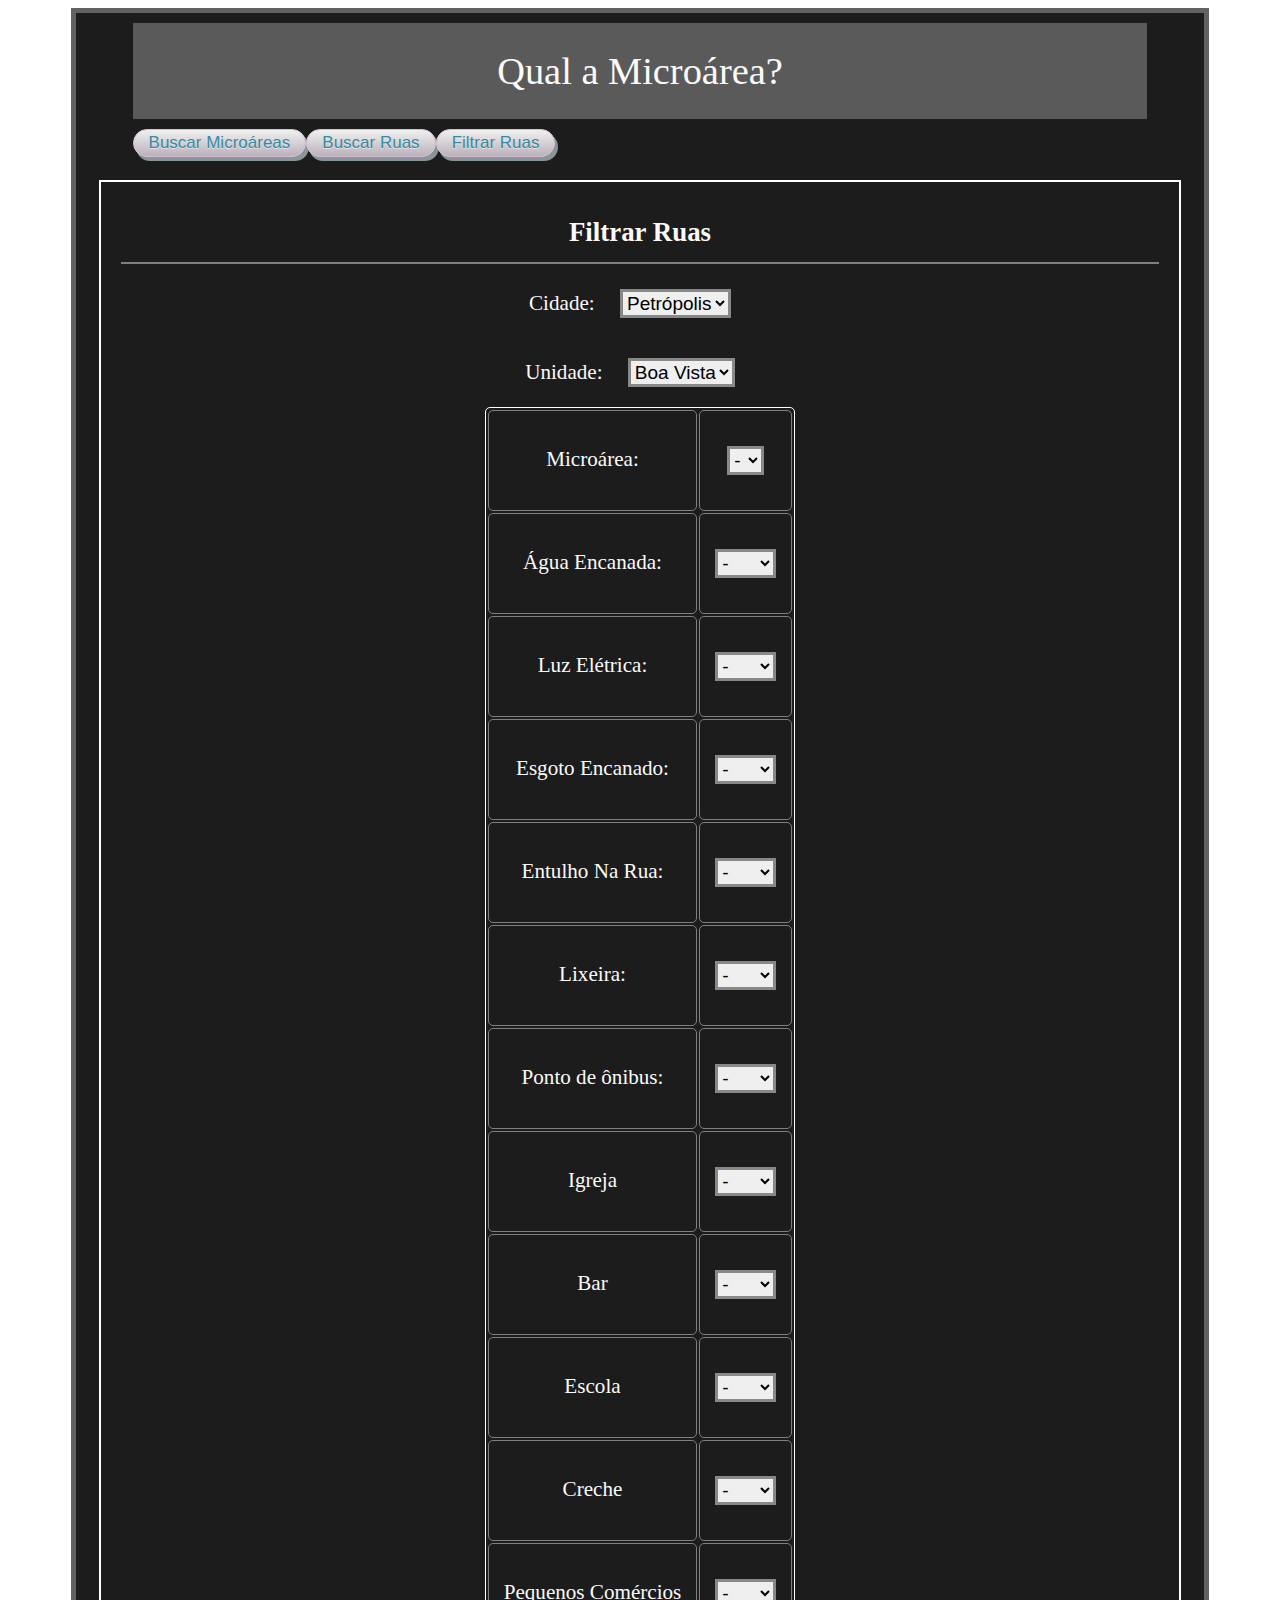
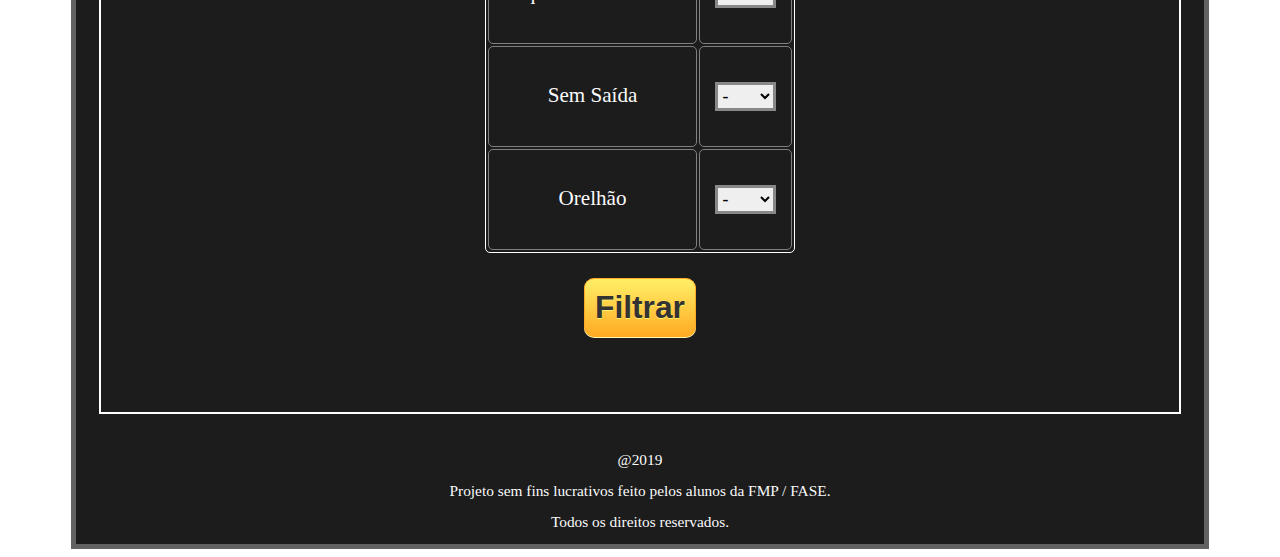
==== filtrar.html @ c30ab0d1 "Fixed aligment on mobile." ====
<!DOCTYPE html>
<html lang="pt-br">

<head>
	<title>Qual a Microárea?</title>
	<meta charset="utf-8">
	<meta name="viewport" content="width=device-width, initial-scale=1">
	<meta http-equiv="Content-Language" content="pt-br">
	<link rel="stylesheet" href="shared.css">
	<link rel="stylesheet" href="filtrar.css">
	<script type="text/javascript" src="utils.js"></script>
	<script type="text/javascript" src="rua.js"></script>
	<script type="text/javascript" src="rua_collection.js"></script>
  	<script type="text/javascript" src="filtrar.js"></script>
</head>

<body>
	<div class="pad_sides center">
		<div class="dark_color center">
			<div class="header header_color center">
				Qual a Microárea?
			</div>
			<div class="pre_content center">
				<div class="redirect_button" id="button_ver_microareas">
					<span>Buscar Microáreas</span>
				</div>
				<div class="redirect_button" id="button_ver_ruas">
					<span>Buscar Ruas</span>
				</div>
				<div class="redirect_button" id="button_ver_filtrar">
					<span>Filtrar Ruas</span>
				</div>
			</div>
			<div class="content">
				<div class="post">
					<div class="post_title">
						Filtrar Ruas
					</div>
					<div class="post_body" id="filtrar_body">
						Cidade:
						<select class="interactionbox paddedchoicebox selectfield" id="cb_cidade">
							<option value="petropolis">Petrópolis</option>
						</select>
						<br>
						Unidade:
						<select class="interactionbox paddedchoicebox selectfield" id="cb_unidade">
							<option value="boavista">Boa Vista</option>
						</select>
						<table class="center border_table">
							<tr>
								<td>Microárea:</td>
								<td>
									<select class="interactionbox selectfield" id="cb_microarea">
									</select>
								</td> 
							</tr>
							<tr>
								<td>Água Encanada:</td>
								<td>
									<select class="interactionbox selectfield" id="cb_agua_encanada">
										<option value="-">-</option>
										<option value="sim">Sim</option>
										<option value="nao">Não</option>
									</select>
								</td>
							</tr>
							<tr>
								<td>Luz Elétrica:</td>
								<td>
									<select class="interactionbox selectfield" id="cb_luz_eletrica">
										<option value="-">-</option>
										<option value="sim">Sim</option>
										<option value="nao">Não</option>
									</select>
								</td>
							</tr>
							<tr>
								<td>Esgoto Encanado:</td>
								<td>
									<select class="interactionbox selectfield" id="cb_esgoto_encanado">
										<option value="-">-</option>
										<option value="sim">Sim</option>
										<option value="nao">Não</option>
									</select>
								</td>
							</tr>
							<tr>
								<td>Entulho Na Rua:</td>
								<td>
									<select class="interactionbox selectfield" id="cb_entulho">
										<option value="-">-</option>
										<option value="sim">Sim</option>
										<option value="nao">Não</option>
									</select>
								</td>
							</tr>
							<tr>
								<td>Lixeira:</td>
								<td>
									<select class="interactionbox selectfield" id="cb_lixeira">
										<option value="-">-</option>
										<option value="sim">Sim</option>
										<option value="nao">Não</option>
									</select>
								</td>
							</tr>
							<tr>
								<td>Ponto de ônibus:</td>
								<td>
									<select class="interactionbox selectfield" id="cb_onibus">
										<option value="-">-</option>
										<option value="sim">Sim</option>
										<option value="nao">Não</option>
									</select>
								</td>
							</tr>
							<tr>
								<td>Igreja</td>
								<td>
									<select class="interactionbox selectfield" id="cb_igreja">
										<option value="-">-</option>
										<option value="sim">Sim</option>
										<option value="nao">Não</option>
									</select>
								</td>
							</tr>
							<tr>
								<td>Bar</td>
								<td>
									<select class="interactionbox selectfield" id="cb_bar">
										<option value="-">-</option>
										<option value="sim">Sim</option>
										<option value="nao">Não</option>
									</select>
								</td>
							</tr>
							<tr>
								<td>Escola</td>
								<td>
									<select class="interactionbox selectfield" id="cb_escola">
										<option value="-">-</option>
										<option value="sim">Sim</option>
										<option value="nao">Não</option>
									</select>
								</td>
							</tr>
							<tr>
								<td>Creche</td>
								<td>
									<select class="interactionbox selectfield" id="cb_creche">
										<option value="-">-</option>
										<option value="sim">Sim</option>
										<option value="nao">Não</option>
									</select>
								</td>
							</tr>
							<tr>
								<td>Pequenos Comércios</td>
								<td>
									<select class="interactionbox selectfield" id="cb_pequenos_comercios">
										<option value="-">-</option>
										<option value="sim">Sim</option>
										<option value="nao">Não</option>
									</select>
								</td>
							</tr>
							<tr>
								<td>Sem Saída</td>
								<td>
									<select class="interactionbox selectfield" id="cb_sem_saida">
										<option value="-">-</option>
										<option value="sim">Sim</option>
										<option value="nao">Não</option>
									</select>
								</td>
							</tr>
							<tr>
								<td>Orelhão</td>
								<td>
									<select class="interactionbox selectfield" id="cb_orelhao">
										<option value="-">-</option>
										<option value="sim">Sim</option>
										<option value="nao">Não</option>
									</select>
								</td>
							</tr>
						</table>
						<button id="button_filtrar">Filtrar</button>
					</div>
				</div>
			</div>

			<div class="footer center">
				<p>@2019</p>
				<p>Projeto sem fins lucrativos feito pelos alunos da FMP / FASE.</p>
				<p>Todos os direitos reservados.</p>
			</div>
		</div>
	</div>
</body>

</html>
---- shared.css ----
a {
    color: rgb(0, 255, 255);
}

.clickable {
    color: rgb(0, 255, 255);
    text-decoration: underline;
    cursor: pointer;
}

.footer {
    line-height: 1.0;
    width: 50%;
    font-size: 80%;
}

.center {
    text-align: center;
    margin: auto;
}

.width_50 {
    width: 50%;
}

.width_70 {
    width: 70%;
}

.width_85 {
    width: 85%;
}

.width_90 {
    width: 90%;
}

.pad_sides {
    width: 90%;
}

@media (max-width: 600px) {
    .pad_sides {
        width: 100%;
    }
}

.dark_color {
    font-size: 120%;
    line-height: 1.5;
    background-color: #1C1C1C;
    color: #FAFAFA;
    border: 5px solid rgba(128, 128, 128, 0.7);
}

.header {
    line-height: 250%;
    font-size: 200%;
    width: 90%;
    padding: 10px;
    background-clip: content-box, padding-box;
}

.header_color {
    background-color: rgb(90, 90, 90);
}

.content {
    padding: 15px;
}

.post {
    padding: 30px;
    outline: 2px solid white;
    outline-offset: -10px;
}

.post_title {
    font-weight: bold;
    font-size: 140%;
    padding: 10px;
    border-bottom: 2px solid gray;
}

.post_body {
    padding: 5px;
    font-size: 110%;
}

.paddedchoicebox {
    margin-left: 20px;
    margin-right: 20px;
}

.interactionbox {
    margin-top: 20px;
    margin-bottom: 20px;
    font-size: 90%;
}

.maininput {
    width: 100%;
}

.roundedinput {
    border-radius: 20px;
    height: 35px;
}

.input_section {
    padding: 6px;
}

.search_div {
    padding-top: 15px;
}

.selectfield {
    border: 3px solid rgb(136, 136, 136);
}

.microarea_result {
    font-size: 110%;
    padding: 20px;
    border-top: 1px solid gray;
}

td {
    padding: 15px;
    border-radius: 5px;
}

.border_table {
    margin: auto;
    border-radius: 5px;
    border: 1px solid white;
}

.border_table td {
    border: 1px solid gray;
}

.table_info_positive {
    border: 2px solid green !important;
}

.table_info_negative {
    border: 2px solid rgb(202, 26, 26) !important;
}

.side_by_side_container {
    display: flex;
}

.flex_item {
    flex-grow: 1;
}

.pre_content {
    width: 90%;
}


.redirect_button {
    display: table-cell;

	-moz-box-shadow: 3px 4px 0px 0px #899599;
	-webkit-box-shadow: 3px 4px 0px 0px #899599;
	box-shadow: 3px 4px 0px 0px #899599;
	background:-webkit-gradient(linear, left top, left bottom, color-stop(0.05, #ededed), color-stop(1, #bab1ba));
	background:-moz-linear-gradient(top, #ededed 5%, #bab1ba 100%);
	background:-webkit-linear-gradient(top, #ededed 5%, #bab1ba 100%);
	background:-o-linear-gradient(top, #ededed 5%, #bab1ba 100%);
	background:-ms-linear-gradient(top, #ededed 5%, #bab1ba 100%);
	background:linear-gradient(to bottom, #ededed 5%, #bab1ba 100%);
	filter:progid:DXImageTransform.Microsoft.gradient(startColorstr='#ededed', endColorstr='#bab1ba',GradientType=0);
	background-color:#ededed;
	-moz-border-radius:15px;
	-webkit-border-radius:15px;
	border-radius:15px;
	border:1px solid #d6bcd6;
	cursor:pointer;
	color:#3a8a9e;
	font-family:Arial;
	font-size:17px;
	text-decoration:none;
	text-shadow:0px 1px 0px #e1e2ed;
}

@media (max-width: 600px) {
    .redirect_button {
        display: table-cell;

        -moz-box-shadow: 3px 4px 0px 0px #899599;
        -webkit-box-shadow: 3px 4px 0px 0px #899599;
        box-shadow: 3px 4px 0px 0px #899599;
        background:-webkit-gradient(linear, left top, left bottom, color-stop(0.05, #ededed), color-stop(1, #bab1ba));
        background:-moz-linear-gradient(top, #ededed 5%, #bab1ba 100%);
        background:-webkit-linear-gradient(top, #ededed 5%, #bab1ba 100%);
        background:-o-linear-gradient(top, #ededed 5%, #bab1ba 100%);
        background:-ms-linear-gradient(top, #ededed 5%, #bab1ba 100%);
        background:linear-gradient(to bottom, #ededed 5%, #bab1ba 100%);
        filter:progid:DXImageTransform.Microsoft.gradient(startColorstr='#ededed', endColorstr='#bab1ba',GradientType=0);
        background-color:#ededed;
        -moz-border-radius:15px;
        -webkit-border-radius:15px;
        border-radius:15px;
        border:1px solid #d6bcd6;
        cursor:pointer;
        color:#3a8a9e;
        font-family:Arial;
        font-size:13px;
        text-decoration:none;
        text-shadow:0px 1px 0px #e1e2ed;
    }
}

.redirect_button:hover {
    background: rgb(200, 200, 200);
}

.redirect_button * {
    padding: 15px;
}

@media (max-width: 600px) {
    .redirect_button * {
        padding: 5px;
    }
}

button {
	-moz-box-shadow: 0px 1px 0px 0px #fff6af;
	-webkit-box-shadow: 0px 1px 0px 0px #fff6af;
	box-shadow: 0px 1px 0px 0px #fff6af;
	background:-webkit-gradient(linear, left top, left bottom, color-stop(0.05, #ffec64), color-stop(1, #ffab23));
	background:-moz-linear-gradient(top, #ffec64 5%, #ffab23 100%);
	background:-webkit-linear-gradient(top, #ffec64 5%, #ffab23 100%);
	background:-o-linear-gradient(top, #ffec64 5%, #ffab23 100%);
	background:-ms-linear-gradient(top, #ffec64 5%, #ffab23 100%);
	background:linear-gradient(to bottom, #ffec64 5%, #ffab23 100%);
	filter:progid:DXImageTransform.Microsoft.gradient(startColorstr='#ffec64', endColorstr='#ffab23',GradientType=0);
	background-color:#ffec64;
	-moz-border-radius:6px;
	-webkit-border-radius:6px;
	border-radius:6px;
	border:1px solid #ffaa22;
	display:inline-block;
	cursor:pointer;
	color:#333333;
	font-family:Arial;
	font-size:15px;
	font-weight:bold;
	padding:6px 24px;
	text-decoration:none;
	text-shadow:0px 1px 0px #ffee66;
}

.info_rua_nome {
    font-size: 130%;
    padding: 5px;
}
---- filtrar.css ----
#button_filtrar {
    font-size: 150%;
    padding: 10px;
    border-radius: 10px;
    margin-top: 25px;
    margin-bottom: 50px;
}
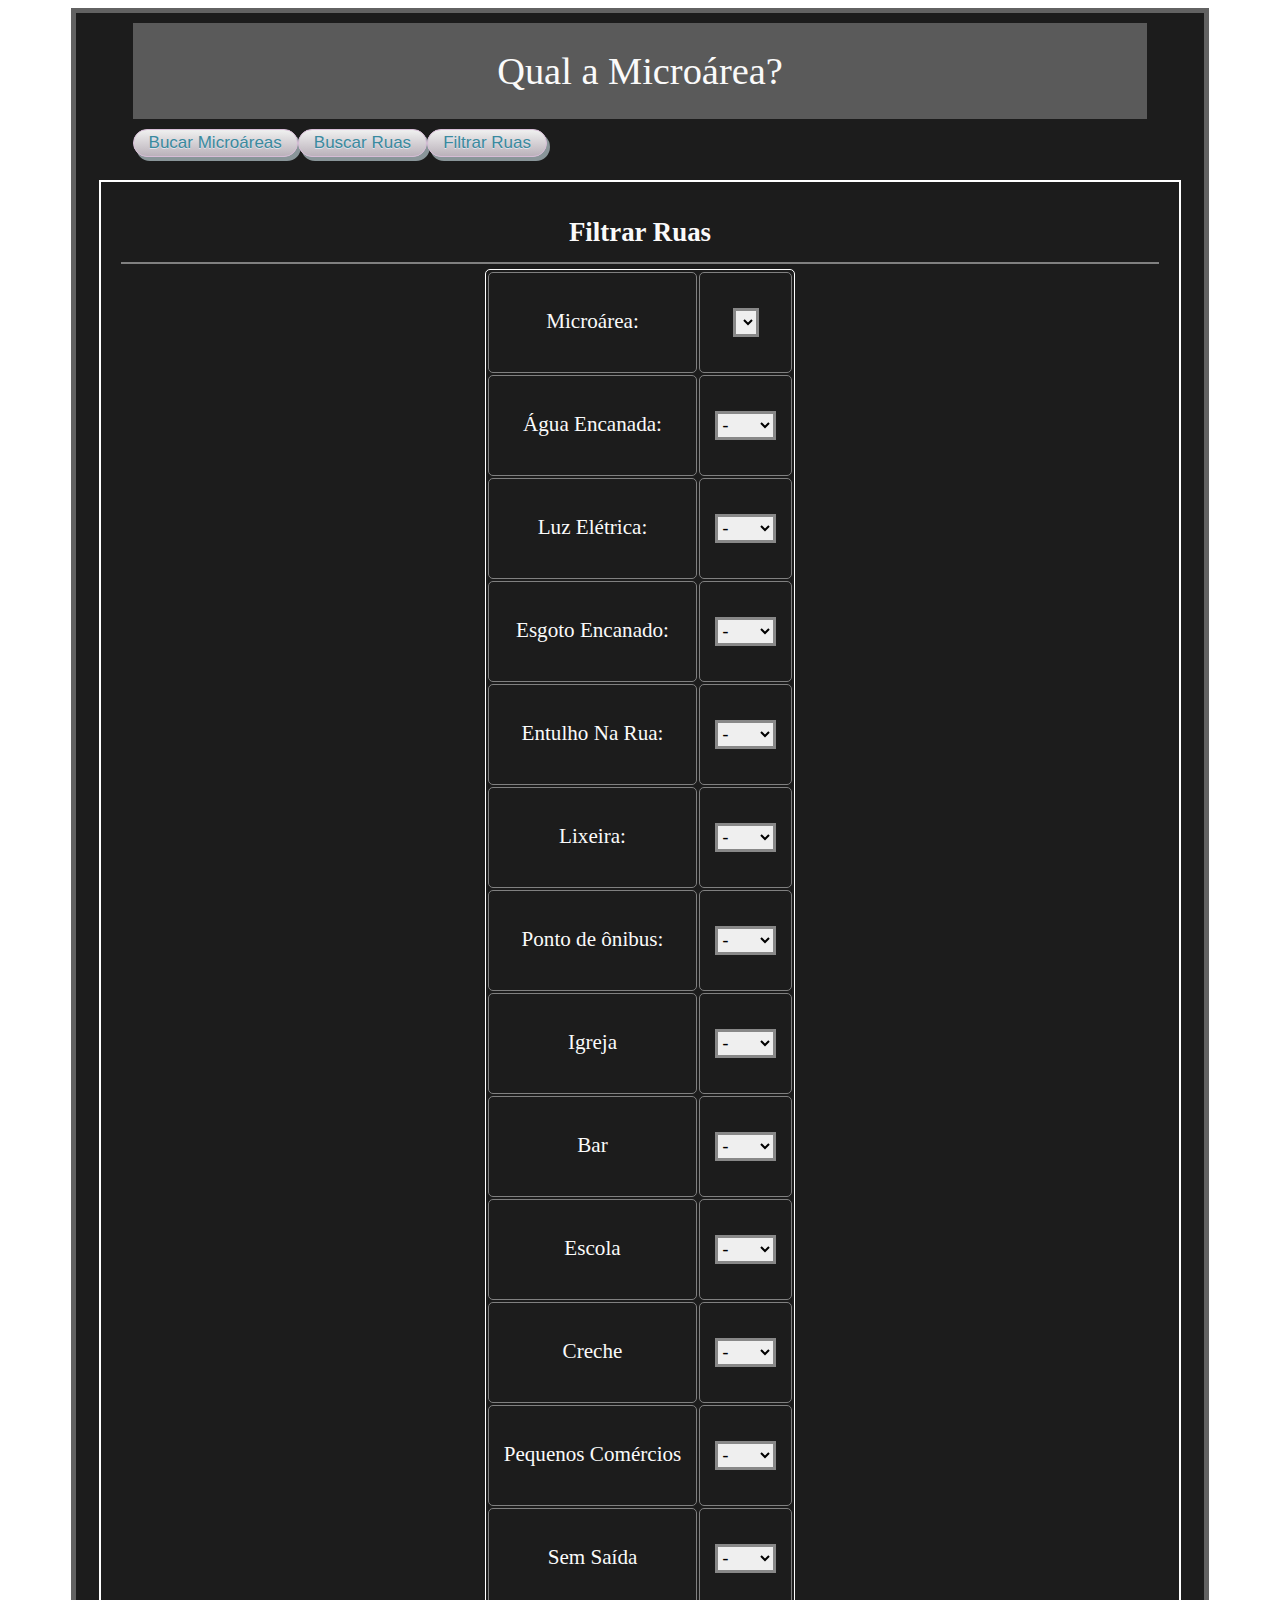
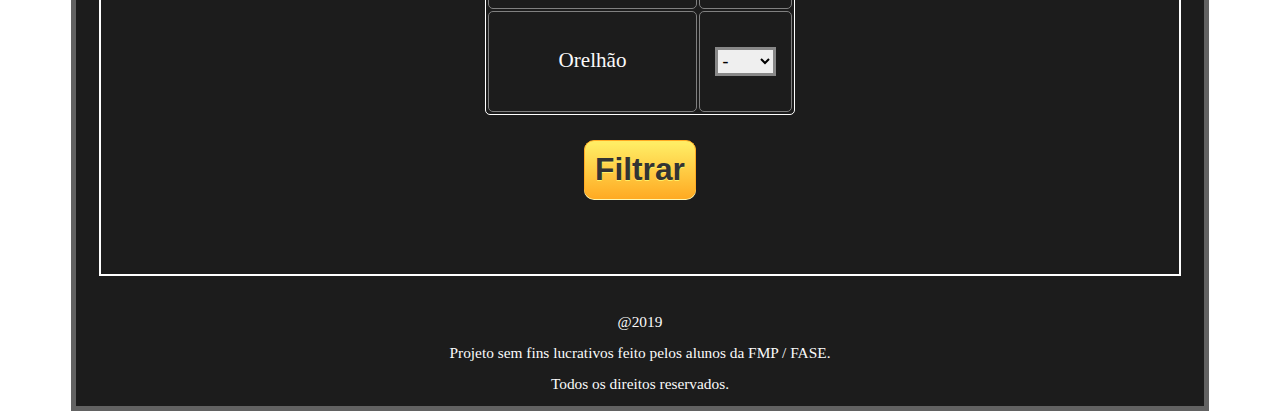
==== commit 683bc53b: "Changed buttons to a href." ====
--- a/filtrar.html
+++ b/filtrar.html
@@ -8,9 +8,13 @@
 	<meta http-equiv="Content-Language" content="pt-br">
 	<link rel="stylesheet" href="shared.css">
 	<link rel="stylesheet" href="filtrar.css">
+	<script type="text/javascript" src="database.js"></script>
 	<script type="text/javascript" src="utils.js"></script>
 	<script type="text/javascript" src="rua.js"></script>
 	<script type="text/javascript" src="rua_collection.js"></script>
+	<script type="text/javascript" src="database_manager.js"></script>
+	<script type="text/javascript" src="database_form.js"></script>
+	<script type="text/javascript" src="base_page.js"></script>
   	<script type="text/javascript" src="filtrar.js"></script>
 </head>
 
@@ -22,13 +26,13 @@
 			</div>
 			<div class="pre_content center">
 				<div class="redirect_button" id="button_ver_microareas">
-					<span>Buscar Microáreas</span>
+					<a href="microareas.html">Bucar Microáreas</a>
 				</div>
 				<div class="redirect_button" id="button_ver_ruas">
-					<span>Buscar Ruas</span>
+					<a href="index.html">Buscar Ruas</a>
 				</div>
 				<div class="redirect_button" id="button_ver_filtrar">
-					<span>Filtrar Ruas</span>
+					<a href="filtrar.html">Filtrar Ruas</a>
 				</div>
 			</div>
 			<div class="content">
@@ -37,15 +41,8 @@
 						Filtrar Ruas
 					</div>
 					<div class="post_body" id="filtrar_body">
-						Cidade:
-						<select class="interactionbox paddedchoicebox selectfield" id="cb_cidade">
-							<option value="petropolis">Petrópolis</option>
-						</select>
-						<br>
-						Unidade:
-						<select class="interactionbox paddedchoicebox selectfield" id="cb_unidade">
-							<option value="boavista">Boa Vista</option>
-						</select>
+						<div id="databaseform_container">
+						</div>
 						<table class="center border_table">
 							<tr>
 								<td>Microárea:</td>
--- a/shared.css
+++ b/shared.css
@@ -221,6 +221,8 @@
 
 .redirect_button * {
     padding: 15px;
+    color:#3a8a9e;
+    text-decoration: none;
 }
 
 @media (max-width: 600px) {
